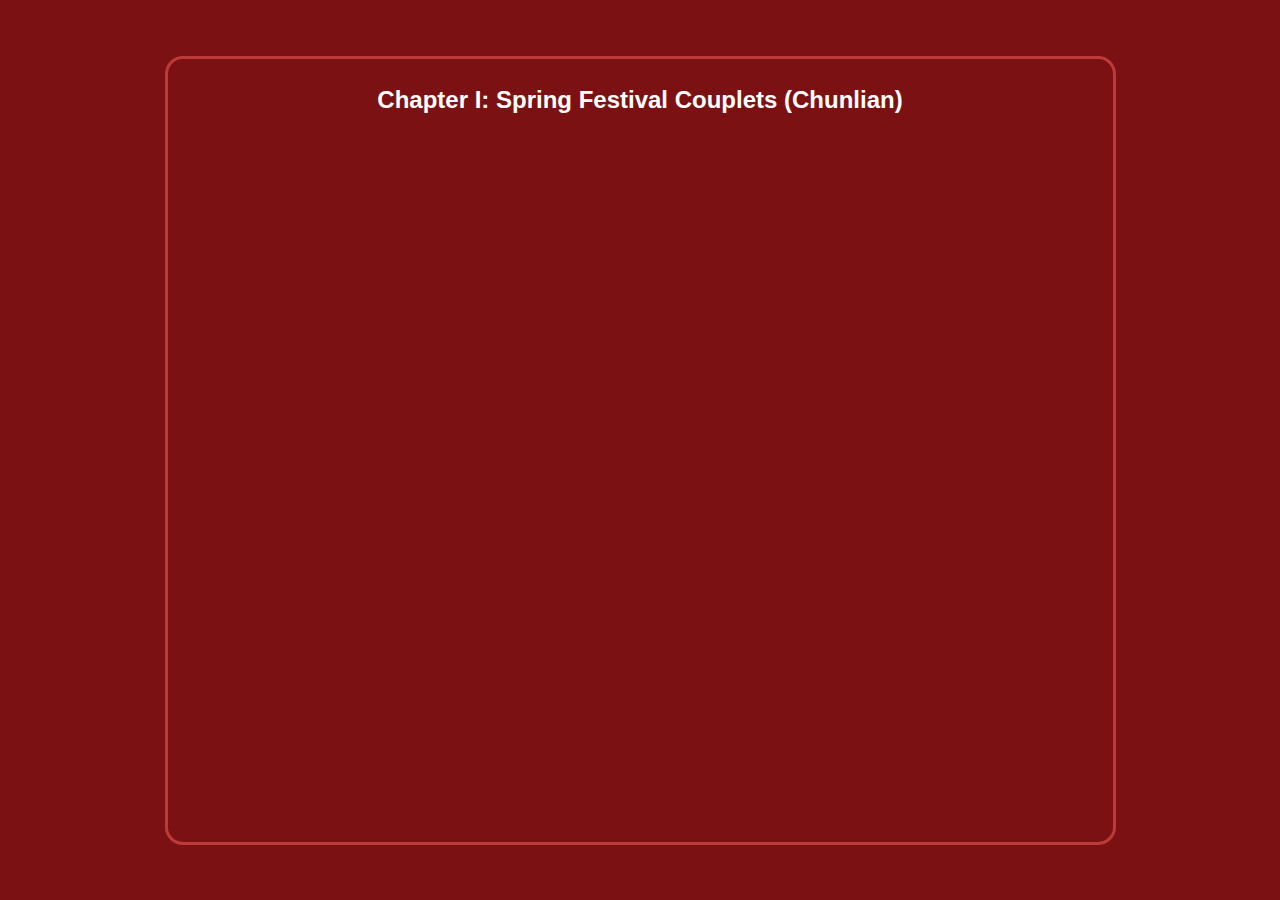
==== src/chapter1.html @ df6e6756 "finish index page" ====
<!DOCTYPE html>
<html lang="en">
<head>
    <meta charset="UTF-8">
    <meta name="viewport" content="width=device-width, initial-scale=1.0">
    <title>Chinese New Year</title>
    <link rel="stylesheet" href="../style/style.css">
</head>
<body>
    <div class="container">
        <div class="chinesenewyear">
            <div class="chapter1header">
                <center>
                    <h2>Chapter I: Spring Festival Couplets (Chunlian)</h2>
                </center>  
            </div>
        </div>
    </div>
</body>
</html>
---- style/style.css ----
* {
    margin: 0;
    padding: 0;
    font-family:'Franklin Gothic Medium', 'Arial Narrow', Arial, sans-serif
}

.container {
    /* background: linear-gradient(to right top, #a1152a, #72191b); */
    background: #7b1113;
    min-height: 100vh;
    position: absolute;
	display: flex;
	align-items: center;
	justify-content: center;
	width: 100%;
	height: 100%;
	top: 0;
	left: 0;
}

.chinesenewyear{
    position: relative;
	display: flex;
	flex-direction: column;
	width: 99vmin;
    height: 81%;
    border: 3px solid rgba(197, 63, 63, 0.9);
	/* border: 0.5vmin solid #ccc; */
	/* border-bottom-width: 10vmin; */
	padding: 3vmin;
    border-radius: 2vmin;
}

.titleandplay {
    display: grid;
    grid-template-columns: 1fr 1fr 1fr 1fr;
    grid-template-areas: 
    "titleh2 titleh2 titleh2 titlebutton";
    
}

.titleandplay > h2 {
    grid-area: titleh2;
    color: white;
}

.titlebutton > button {
    width: 3.7rem;
    height: 3.7rem;
    border: #ccc;
    border-radius: 2rem;
    font-size: large;
    cursor: pointer;
}

.titlebutton {
    grid-area: titlebutton;
    text-align: center;
}

.chinesenewyear > p {
    color: white;
    font-size: 18px;
    padding-top: 20px;
    padding-bottom: 10px;
    text-align: justify;
}


.glass {
    /* background:linear-gradient(to left bottom,#7b1113, #7b1113);
    border-radius: 1rem;
    
    min-height: 89vh;
    width: 69%; */
    /* border: 2.5px solid rgba(197, 63, 63, 0.9); */
    display: grid;
    grid-template-columns: repeat(4, 1fr);
    grid-template-rows: 1fr 1fr 1fr;
    grid-template-areas: 
    "cz1 cz2 cz3 cz4"
    "cz5 cz6 cz7 cz8"
    "cz9 cz10 cz11 cz12"
    ;
    grid-gap:1em;
    height: 100%;
    position: relative;
}

.glass :hover img {
    opacity: 0.2;
  }
  

img {
    object-fit: cover;
    height: 12vh;
}

.cz1, .cz2, .cz3, .cz4, .cz5, .cz6, .cz7, .cz8, .cz9, .cz10, .cz11, .cz12 {
    display: flex;
    flex-direction: row;
    justify-content: center;
    align-items: center;
}

.cz1{
    grid-area: cz1;
}

.cz2{
    grid-area: cz2;
}

.cz3{
    grid-area: cz3;
}

.cz4{
    grid-area: cz4;
}

.cz5{
    grid-area: cz5;
}

.cz6{
    grid-area: cz6;
}

.cz7{
    grid-area: cz7;
}

.cz8{
    grid-area: cz8;
}

.cz9{
    grid-area: cz9;
}

.cz10{
    grid-area: cz10;
}

.cz11{
    grid-area: cz11;
}

.cz12{
    grid-area: cz12;
}

@keyframes rotation {
    from {
      transform: rotate(0deg);
    }
    to {
      transform: rotate(359deg);
    }
  }


.chapter1header {
    color: white;
}
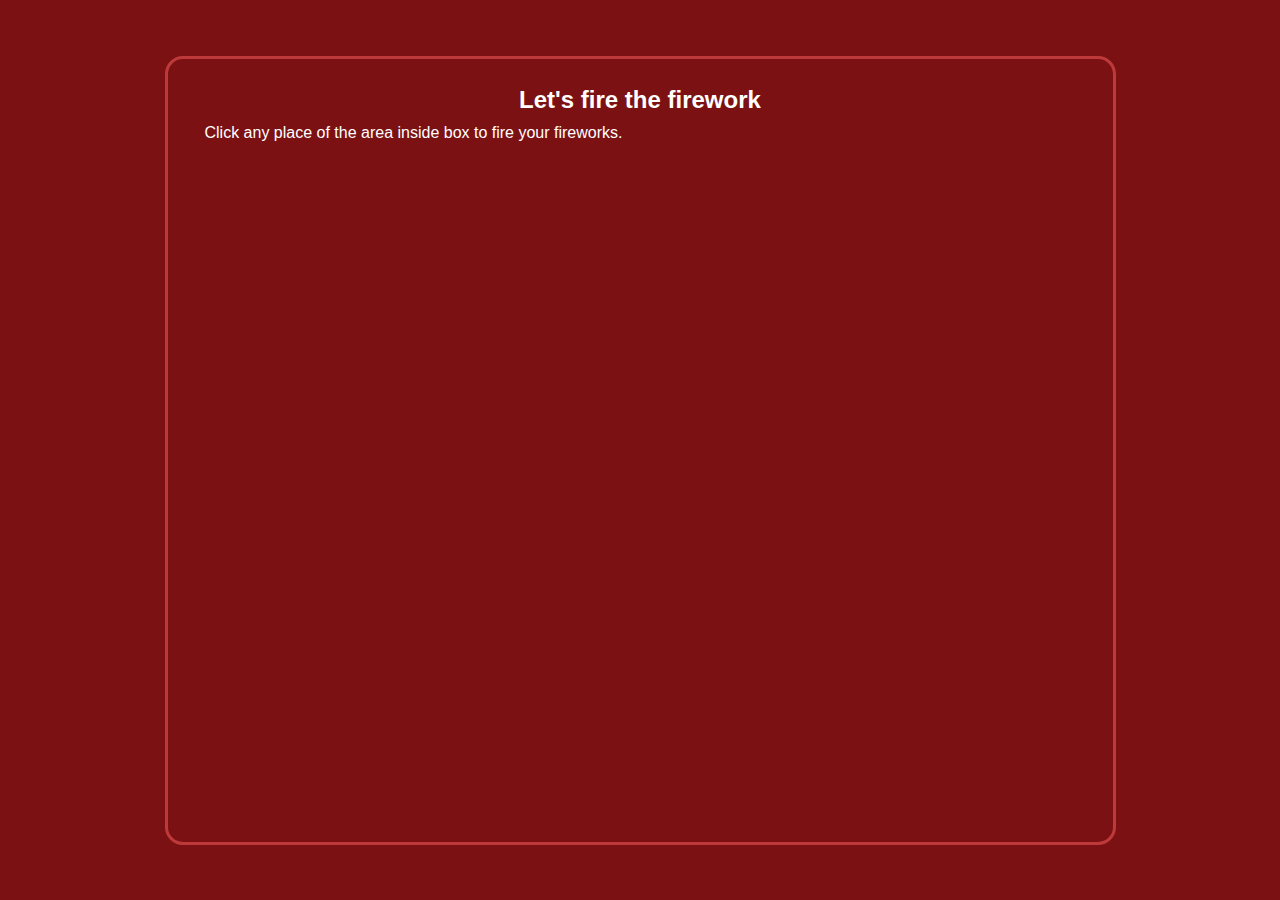
==== commit 6b7c52f2: "wrap up the website" ====
--- a/src/chapter1.html
+++ b/src/chapter1.html
@@ -10,11 +10,29 @@
     <div class="container">
         <div class="chinesenewyear">
             <div class="chapter1header">
-                <center>
-                    <h2>Chapter I: Spring Festival Couplets (Chunlian)</h2>
-                </center>  
+                    <h2>Let's fire the firework</h2>
+            </div>
+            <div class="chapter1content">
+                <p>
+                    Click any place of the area inside box to fire your fireworks.
+                </p>
+                <!-- <button onclick="location.href='../index.html'" type="button">Next Chapter</button> -->
+            </div>
+            <div class="canvaspart">
+                <canvas id="canvas">Canvas is not supported in your browser.</canvas>
             </div>
         </div>
     </div>
+
+
+
+
+
+
+
+
+
+
 </body>
+<script src="../scripts/main.js"></script>
 </html>--- a/style/style.css
+++ b/style/style.css
@@ -164,4 +164,71 @@
 
 .chapter1header {
     color: white;
-}+    text-align: center;
+}
+
+.chapter1content {
+    display: flex;
+    justify-content: space-between;
+}
+
+.chapter1content > p {
+    color:white;
+    padding: 10px;
+}
+
+.canvaspart {
+    display: flex;
+    flex-direction: column;
+    align-items: center;
+    justify-content: center;
+}
+
+#canvas {
+    position: relative;
+    height: 80vh;
+    width: 100%;
+    margin: 0;
+}   
+
+.prev, .next {
+    cursor: pointer;
+    position: absolute;
+    top: 40%;
+    width: auto;
+    padding: 16px;
+    margin-top: -22px;
+    color: white;
+    font-weight: bold;
+    font-size: 26px;
+    transition: 0.6s ease;
+    border-radius: 0 3px 3px 0;
+    user-select: none;
+  }
+
+  .next {
+    right: 0;
+    border-radius: 3px 0 0 3px;
+  }
+
+  .prev {
+      left : 0;
+  }
+  
+  /* On hover, add a black background color with a little bit see-through */
+  .prev:hover, .next:hover {
+    background-color:rgba(197, 63, 63, 0.9);
+  }
+
+  .slider-img > img {
+      height: 500px;
+      width: 100%;
+      padding-top: 10px;
+  }
+
+  .slider-text {
+      font-size: 18px;
+      color: white;
+      text-align: justify;
+      padding-top: 10px;
+  }